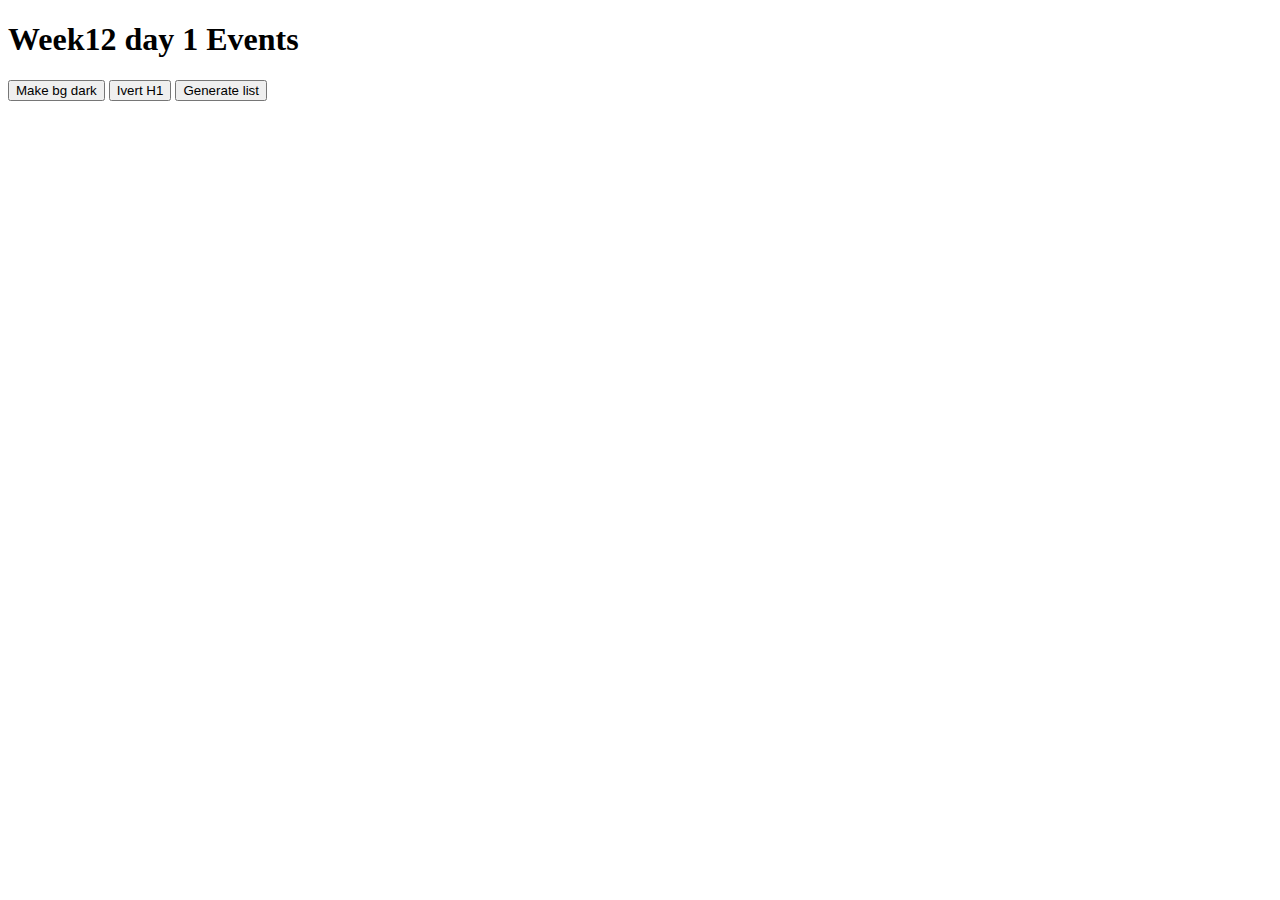
==== index.html @ 477692d2 "init" ====
<!DOCTYPE html>
<html lang="en">
  <head>
    <meta charset="UTF-8" />
    <meta http-equiv="X-UA-Compatible" content="IE=edge" />
    <meta name="viewport" content="width=device-width, initial-scale=1.0" />
    <title>Events</title>
    <script src="./app.js" defer></script>
    <style>
      .invertTitle {
        color: white;
        background-color: black;
      }
    </style>
  </head>
  <body>
    <button id="makeDark">Make bg dark</button>
    <button id="inverBtn">Ivert H1</button>
    <button>Generate list</button>
  </body>
</html>
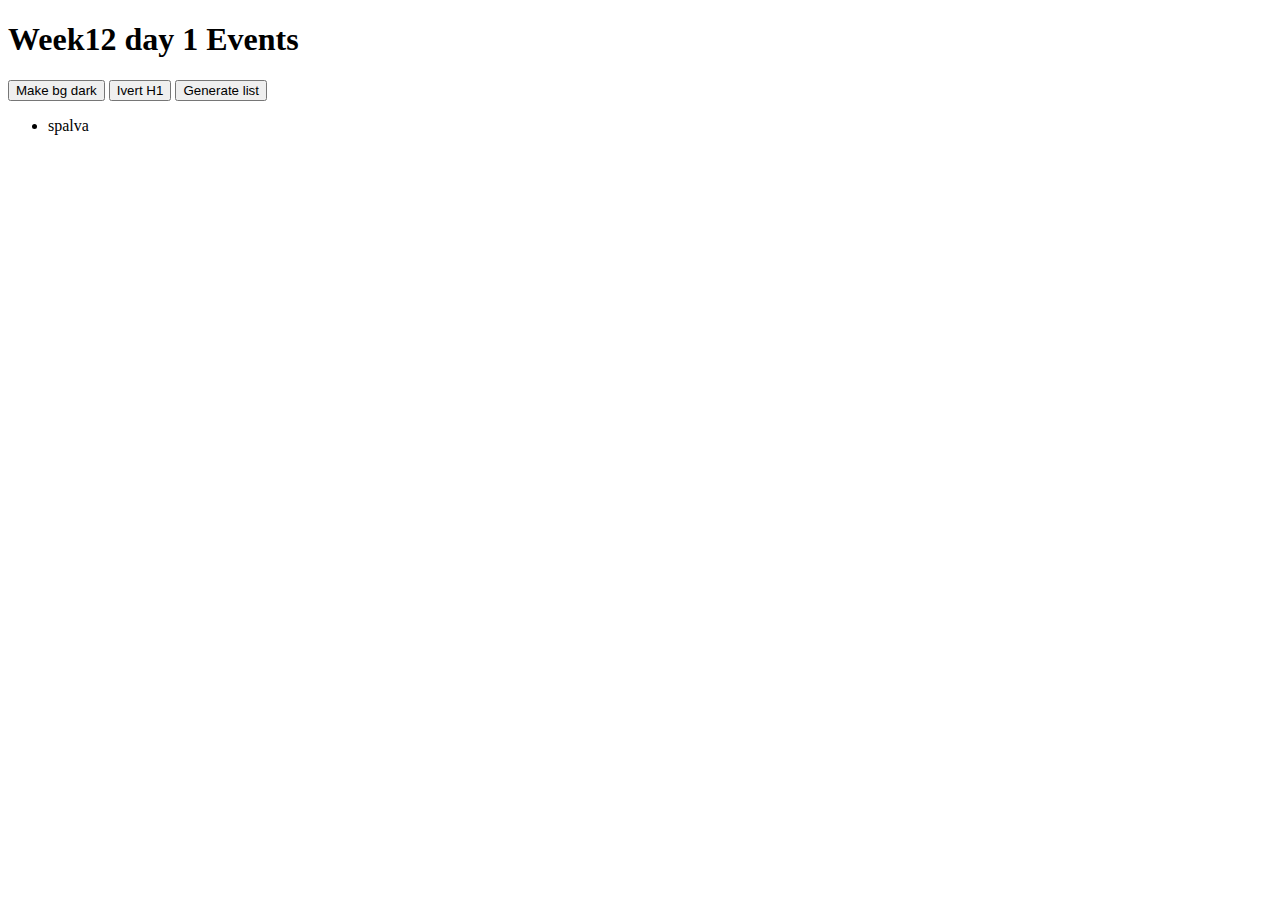
==== commit da7757cf: "events" ====
--- a/index.html
+++ b/index.html
@@ -16,6 +16,11 @@
   <body>
     <button id="makeDark">Make bg dark</button>
     <button id="inverBtn">Ivert H1</button>
-    <button>Generate list</button>
+    <button class="generateList">Generate list</button>
+    <article class="listArticle"></article>
   </body>
 </html>
+
+<ul>
+  <li>spalva</li>
+</ul>
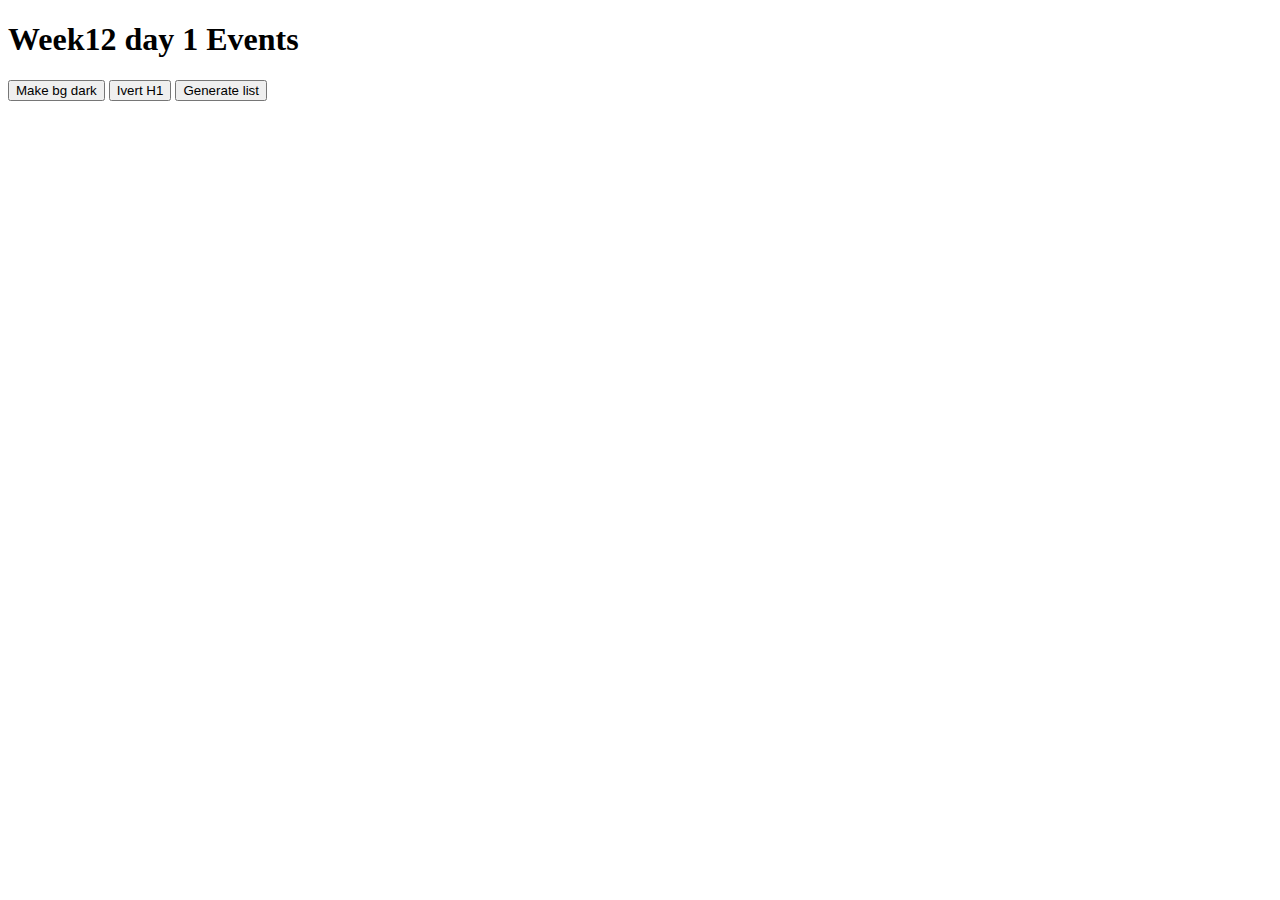
==== commit 31526566: "events" ====
--- a/index.html
+++ b/index.html
@@ -20,7 +20,3 @@
     <article class="listArticle"></article>
   </body>
 </html>
-
-<ul>
-  <li>spalva</li>
-</ul>
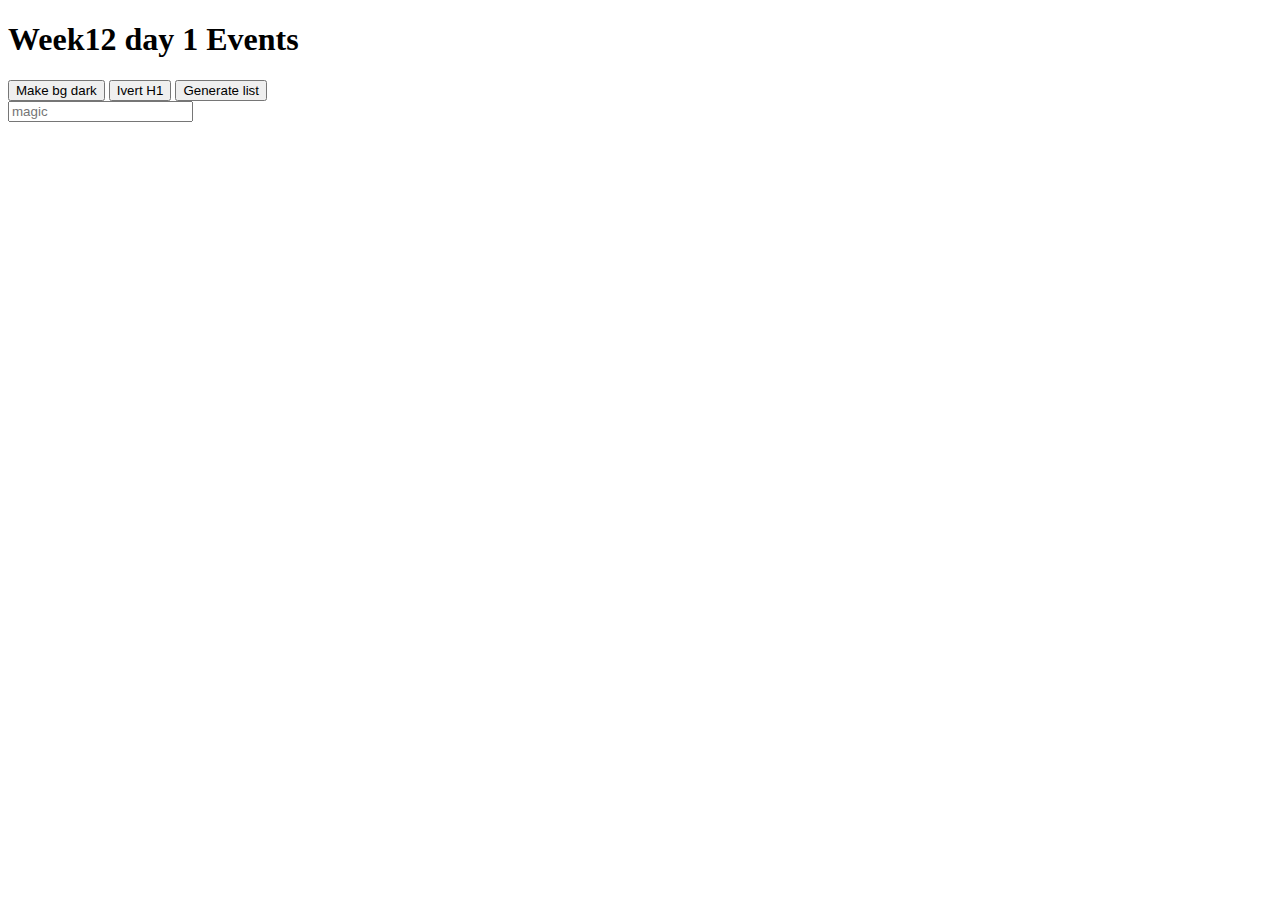
==== commit 332a45ba: "events" ====
--- a/index.html
+++ b/index.html
@@ -18,5 +18,8 @@
     <button id="inverBtn">Ivert H1</button>
     <button class="generateList">Generate list</button>
     <article class="listArticle"></article>
+
+    <input id="input" type="text" placeholder="magic" />
+    <div id="inputResult"></div>
   </body>
 </html>
